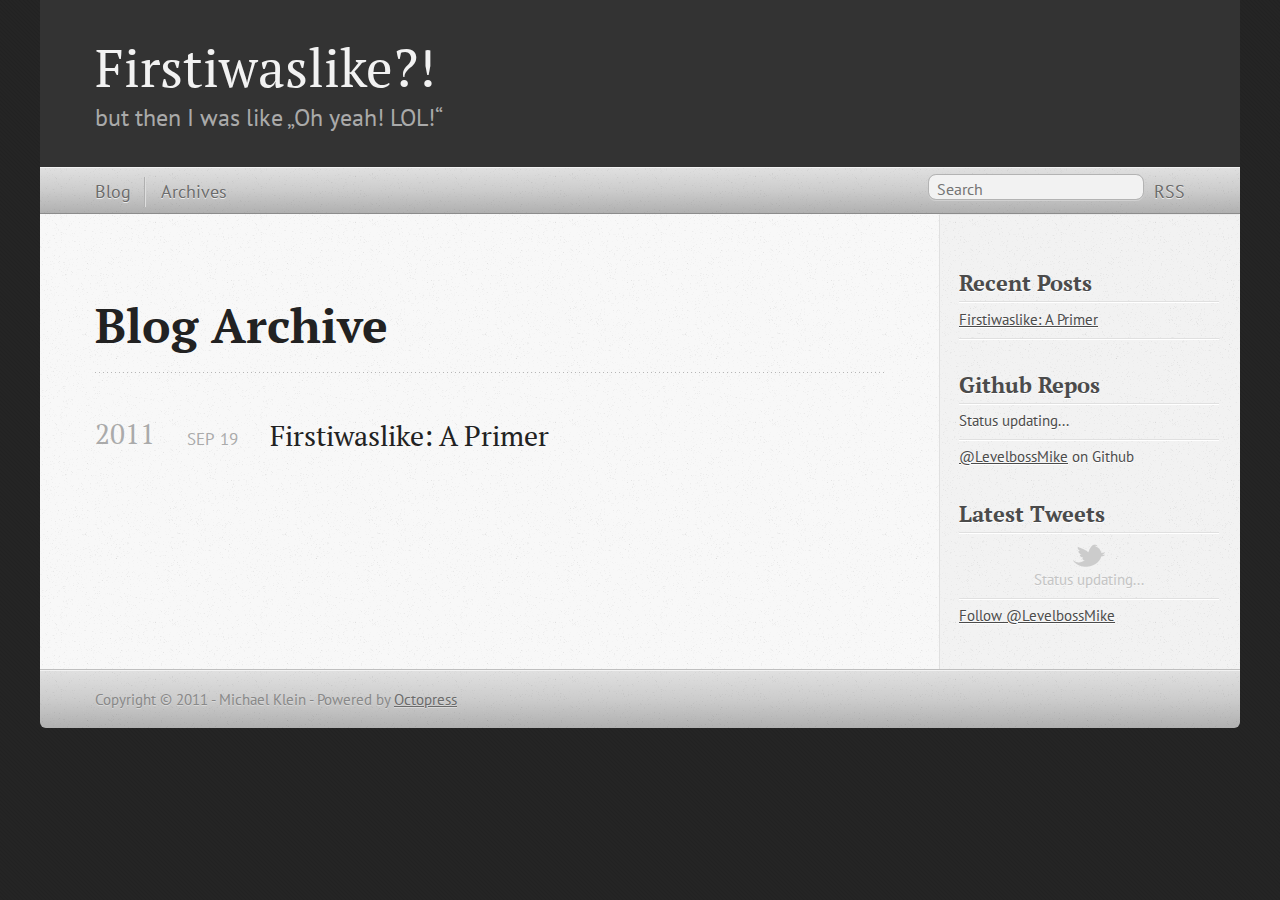
==== blog/archives/index.html @ b6601ca2 "Site updated at 2011-09-19 08:26:08 UTC" ====
<!DOCTYPE html>
<!--[if IEMobile 7 ]><html class="no-js iem7"><![endif]-->
<!--[if lt IE 9]><html class="no-js lte-ie8"><![endif]-->
<!--[if (gt IE 8)|(gt IEMobile 7)|!(IEMobile)|!(IE)]><!--><html class="no-js" lang="en"><!--<![endif]-->
<head>
  <meta charset="utf-8">
  <title>Blog Archive - Firstiwaslike?!</title>
  <meta name="author" content="Michael Klein">
  

  <!-- http://t.co/dKP3o1e -->
  <meta name="HandheldFriendly" content="True">
  <meta name="MobileOptimized" content="320">
  <meta name="viewport" content="width=device-width, initial-scale=1">

  

  <link rel="canonical" href="http://www.firstiwaslike.com/blog/archives/index.html"/>
  <link href="/favicon.png" rel="shortcut icon" />
  <link href="/stylesheets/screen.css" media="screen, projection" rel="stylesheet" type="text/css">
  <script src="/javascripts/modernizr-2.0.js"></script>
  <script src="http://s3.amazonaws.com/ender-js/jeesh.min.js"></script>
  <script src="/javascripts/octopress.js" type="text/javascript"></script>
  <link href="/atom.xml" rel="alternate" title="Firstiwaslike?!" type="application/atom+xml"/>
  <!--Fonts from Google's Web font directory at http://google.com/webfonts -->
<link href='http://fonts.googleapis.com/css?family=PT+Serif:regular,italic,bold,bolditalic' rel='stylesheet' type='text/css'>
<link href='http://fonts.googleapis.com/css?family=PT+Sans:regular,italic,bold,bolditalic' rel='stylesheet' type='text/css'>

</head>

<body  >
  <header><hgroup>
  <h1><a href="/">Firstiwaslike?!</a></h1>
  
    <h2>but then I was like „Oh yeah! LOL!“</h2>
  
</hgroup>

</header>
  <nav role=navigation><ul role=subscription data-subscription="rss">
  <li><a href="/atom.xml" rel="subscribe-rss" title="subscribe via RSS">RSS</a></li>
  
</ul>
<form action="http://google.com/search" method="get">
  <fieldset role="site-search">
    <input type="hidden" name="q" value="site:www.firstiwaslike.com" />
    <input class="search" type="text" name="q" results="0" placeholder="Search"/>
  </fieldset>
</form>
<ul role=main-navigation>
  <li><a href="/">Blog</a></li>
  <li><a href="/blog/archives">Archives</a></li>
</ul>

</nav>
  <div id="main">
    <div id="content">
      <div>
<article>
  
  <header>
    <h1 class="entry-title">Blog Archive</h1>
    
  </header>
  
  <div id="blog-archives">



  
  <h2>2011</h2>

<article>
  
<h1><a href="/blog/2011/09/19/firstiwaslike-a-primer/">Firstiwaslike: A Primer</a></h1>
<time datetime="2011-09-19T08:59:00+02:00" pubdate><span class='month'>Sep</span> <span class='day'>19</span> <span class='year'>2011</span></time>


</article>

</div>

  
</article>

</div>

<aside role=sidebar>
  
    <section>
  <h1>Recent Posts</h1>
  <ul id="recent_posts">
    
      <li class="post">
        <a href="/blog/2011/09/19/firstiwaslike-a-primer/">Firstiwaslike: A Primer</a>
      </li>
    
  </ul>
</section>

<section>
  <h1>Github Repos</h1>
  <ul id="gh_repos">
    <li class="loading">Status updating...</li>
  </ul>
  
  <a href="https://github.com/LevelbossMike">@LevelbossMike</a> on Github
  
  <script type="text/javascript">
    $.domReady(function(){
        if (!window.jXHR){
            var jxhr = document.createElement('script');
            jxhr.type = 'text/javascript';
            jxhr.src = '/javascripts/libs/jXHR.js';
            var s = document.getElementsByTagName('script')[0];
            s.parentNode.insertBefore(jxhr, s);
        }

        github.showRepos({
            user: 'LevelbossMike',
            count: 3,
            skip_forks: false,
            target: '#gh_repos'
        });
    });
  </script>
  <script src="/javascripts/github.js" type="text/javascript"> </script>
</section>


<section>
  <h1>Latest Tweets</h1>
  <ul id="tweets">
    <li class="loading">Status updating...</li>
  </ul>
  <script type="text/javascript">
    $.domReady(function(){
      getTwitterFeed("LevelbossMike", 4, false);
    });
  </script>
  <script src="/javascripts/twitter.js" type="text/javascript"> </script>
  
    <a href="http://twitter.com/LevelbossMike" class="twitter-follow-button" data-width="208px" data-show-count="false">Follow @LevelbossMike</a>
  
</section>




  
</aside>


    </div>
  </div>
  <footer><p>
  Copyright &copy; 2011 - Michael Klein -
  <span class="credit">Powered by <a href="http://octopress.org">Octopress</a></span>
</p>

</footer>
  

  

  
  <script type="text/javascript">
    (function(){
      var twitterWidgets = document.createElement('script');
      twitterWidgets.type = 'text/javascript';
      twitterWidgets.async = true;
      twitterWidgets.src = 'http://platform.twitter.com/widgets.js';
      document.getElementsByTagName('head')[0].appendChild(twitterWidgets);
    })();
  </script>


</body>
</html>
---- stylesheets/screen.css ----
html,body,div,span,applet,object,iframe,h1,h2,h3,h4,h5,h6,p,blockquote,pre,a,abbr,acronym,address,big,cite,code,del,dfn,em,img,ins,kbd,q,s,samp,small,strike,strong,sub,sup,tt,var,b,u,i,center,dl,dt,dd,ol,ul,li,fieldset,form,label,legend,table,caption,tbody,tfoot,thead,tr,th,td,article,aside,canvas,details,embed,figure,figcaption,footer,header,hgroup,menu,nav,output,ruby,section,summary,time,mark,audio,video{margin:0;padding:0;border:0;font-size:100%;font:inherit;vertical-align:baseline}body{line-height:1}ol,ul{list-style:none}table{border-collapse:collapse;border-spacing:0}caption,th,td{text-align:left;font-weight:normal;vertical-align:middle}q,blockquote{quotes:none}q:before,q:after,blockquote:before,blockquote:after{content:"";content:none}a img{border:none}article,aside,details,figcaption,figure,footer,header,hgroup,menu,nav,section,summary{display:block}article,aside,details,figcaption,figure,footer,header,hgroup,menu,nav,section,summary{display:block}a{color:#1863a1}a:visited{color:#751590}a:focus{color:#0181eb}a:hover{color:#0181eb}a:active{color:#01579f}aside[role=sidebar] a{color:#1863a1}aside[role=sidebar] a:focus{color:#0181eb}aside[role=sidebar] a:hover{color:#0181eb}aside[role=sidebar] a:active{color:#01579f}a{-moz-transition:color 0.3s;-webkit-transition:color 0.3s;-o-transition:color 0.3s;transition:color 0.3s}html{background:#252525 url('/images/line-tile.png?1316167771') top left}body > div{background:#f2f2f2 url('/images/noise.png?1316167771') top left;border-bottom:1px solid #bfbfbf}body > div > div{background:#f8f8f8 url('/images/noise.png?1316167771') top left;border-right:1px solid #e0e0e0}.heading,body > header h1,h1,h2,h3,h4,h5,h6{font-family:"PT Serif", "Georgia", "Helvetica Neue", Arial, sans-serif}.sans,body > header h2,body > nav form .search,body > nav a,article header p.meta,article > footer,#content .blog-index footer,html .gist .gist-file .gist-meta,#blog-archives a.category,#blog-archives time,aside[role=sidebar] section,body > footer{font-family:"PT Sans", "Helvetica Neue", Arial, sans-serif}.serif,body,#content .blog-index a[rel=full-article]{font-family:"PT Serif", Georgia, Times, "Times New Roman", serif}.mono,pre,code,tt,p code,li code{font-family:Menlo, Monaco, "Andale Mono", "lucida console", "Courier New", monospace}body > header h1{font-size:2.2em;font-weight:normal;line-height:1.2em;margin-bottom:0.6667em}body{line-height:1.5em;color:#222}h1{font-size:2.2em;line-height:1.2em}@media only screen and (min-width: 992px){body{font-size:1.15em}h1{font-size:2.6em;line-height:1.2em}}h1,h2,h3,h4,h5,h6{text-rendering:optimizelegibility;margin-bottom:1em;font-weight:bold}h2,section h1{font-size:1.5em}h3,section h2,section section h1{font-size:1.3em}h4,section h3,section section h2,section section section h1{font-size:1em}h5,section h4,section section h3{font-size:.9em}h6,section h5,section section h4,section section section h3{font-size:.8em}p,blockquote,ul,ol{margin-bottom:1.5em}ul{list-style-type:disc}ul ul{list-style-type:circle}ul ul ul{list-style-type:square}ol{list-style-type:decimal}ol ol{list-style-type:lower-alpha}ol ol ol{list-style-type:lower-roman}ul,ul ul,ul ol,ol,ol ul,ol ol{margin-left:1.3em}strong{font-weight:bold}em{font-style:italic}sup,sub{font-size:0.8em;position:relative;display:inline-block}sup{top:-0.5em}sub{bottom:-0.5em}q{font-style:italic}q:before{content:"\201C"}q:after{content:"\201D"}em,dfn{font-style:italic}strong,dfn{font-weight:bold}del,s{text-decoration:line-through}abbr,acronym{border-bottom:1px dotted;cursor:help}sub,sup{line-height:0}hr{margin-bottom:0.2em}small{font-size:.8em}big{font-size:1.2em}blockquote{font-style:italic;position:relative;font-size:1.2em;line-height:1.5em;padding-left:1em;border-left:4px solid rgba(170,170,170,0.5)}blockquote cite{font-style:italic}blockquote cite a{color:#aaa !important;word-wrap:break-word}blockquote cite:before{content:'\2014';padding-right:.3em;padding-left:.3em;color:#aaa}@media only screen and (min-width: 992px){blockquote{padding-left:1.5em;border-left-width:4px}}.has-pullquote:before{padding:0;border:none;content:attr(data-pullquote);float:right;width:45%;margin:.5em 0 1em 1.5em;position:relative;top:7px;font-size:1.4em;line-height:1.45em}.force-wrap,article a,aside[role=sidebar] a{white-space:-moz-pre-wrap;white-space:-pre-wrap;white-space:-o-pre-wrap;white-space:pre-wrap;word-wrap:break-word}.group,body > header,body > nav,body > footer,body #content > article,body #content > div > article,body #content > div > section,body nav[role=pagination],aside[role=sidebar],#main,#content,.collapse-sidebar aside[role=sidebar]{*zoom:1}.group:after,body > header:after,body > nav:after,body > footer:after,body #content > article:after,body #content > div > article:after,body #content > div > section:after,body nav[role=pagination]:after,aside[role=sidebar]:after,#main:after,#content:after,.collapse-sidebar aside[role=sidebar]:after{content:"";display:table;clear:both}body{-webkit-text-size-adjust:none;max-width:1200px;position:relative;margin:0 auto}body > header,body > nav,body > footer,body #content > article,body #content > div > article,body #content > div > section,body nav[role=pagination]{padding-left:18px;padding-right:18px}@media only screen and (min-width: 480px){body > header,body > nav,body > footer,body #content > article,body #content > div > article,body #content > div > section,body nav[role=pagination]{padding-left:25px;padding-right:25px}}@media only screen and (min-width: 768px){body > header,body > nav,body > footer,body #content > article,body #content > div > article,body #content > div > section,body nav[role=pagination]{padding-left:35px;padding-right:35px}}@media only screen and (min-width: 992px){body > header,body > nav,body > footer,body #content > article,body #content > div > article,body #content > div > section,body nav[role=pagination]{padding-left:55px;padding-right:55px}}body > header{font-size:1em;padding-top:1.5em;padding-bottom:1.5em}#content > div,#content > article{width:100%}aside[role=sidebar]{float:none;padding:0 18px 1px;background-color:#f7f7f7;border-top:1px solid #e0e0e0}.flex-content,article img,article video,article .flash-video,aside[role=sidebar] img{max-width:100%;height:auto}.basic-alignment.left,article img.left,article video.left,article .left.flash-video,aside[role=sidebar] img.left{float:left;margin-right:1.5em}.basic-alignment.right,article img.right,article video.right,article .right.flash-video,aside[role=sidebar] img.right{float:right;margin-left:1.5em}.basic-alignment.center,article img.center,article video.center,article .center.flash-video,aside[role=sidebar] img.center{display:block;margin:0 auto 1.5em}.basic-alignment.left,article img.left,article video.left,article .left.flash-video,aside[role=sidebar] img.left,.basic-alignment.right,article img.right,article video.right,article .right.flash-video,aside[role=sidebar] img.right{margin-bottom:.8em}.toggle-sidebar,.no-sidebar .toggle-sidebar{display:none}@media only screen and (min-width: 750px){body.sidebar-footer aside[role=sidebar]{float:none;width:auto;clear:left;margin:0;padding:0 35px 1px;background-color:#f7f7f7;border-top:1px solid #eaeaea}body.sidebar-footer aside[role=sidebar] section.odd,body.sidebar-footer aside[role=sidebar] section.even{float:left;width:48%}body.sidebar-footer aside[role=sidebar] section.odd{margin-left:0}body.sidebar-footer aside[role=sidebar] section.even{margin-left:4%}body.sidebar-footer aside[role=sidebar].thirds section{width:30%;margin-left:5%}body.sidebar-footer aside[role=sidebar].thirds section.first{margin-left:0}}body.sidebar-footer #content{margin-right:0px}body.sidebar-footer .toggle-sidebar{display:none}@media only screen and (min-width: 550px){body > header{font-size:1em}}@media only screen and (min-width: 750px){aside[role=sidebar]{float:none;width:auto;clear:left;margin:0;padding:0 35px 1px;background-color:#f7f7f7;border-top:1px solid #eaeaea}aside[role=sidebar] section.odd,aside[role=sidebar] section.even{float:left;width:48%}aside[role=sidebar] section.odd{margin-left:0}aside[role=sidebar] section.even{margin-left:4%}aside[role=sidebar].thirds section{width:30%;margin-left:5%}aside[role=sidebar].thirds section.first{margin-left:0}}@media only screen and (min-width: 768px){body{-webkit-text-size-adjust:auto}body > header{font-size:1.2em}#main{padding:0;margin:0 auto}#content{margin-right:240px;position:relative}.no-sidebar #content{margin-right:0;border-right:0}.collapse-sidebar #content{margin-right:20px}#content > div,#content > article{padding-top:17.5px;padding-bottom:17.5px;float:left}aside[role=sidebar]{width:210px;padding:0 15px 15px;background:none;clear:none;float:left;margin:0 -100% 0 0}aside[role=sidebar] section{width:auto;margin-left:0}aside[role=sidebar] section.odd,aside[role=sidebar] section.even{float:none;width:auto;margin-left:0}.collapse-sidebar aside[role=sidebar]{float:none;width:auto;clear:left;margin:0;padding:0 35px 1px;background-color:#f7f7f7;border-top:1px solid #eaeaea}.collapse-sidebar aside[role=sidebar] section.odd,.collapse-sidebar aside[role=sidebar] section.even{float:left;width:48%}.collapse-sidebar aside[role=sidebar] section.odd{margin-left:0}.collapse-sidebar aside[role=sidebar] section.even{margin-left:4%}.collapse-sidebar aside[role=sidebar].thirds section{width:30%;margin-left:5%}.collapse-sidebar aside[role=sidebar].thirds section.first{margin-left:0}}@media only screen and (min-width: 992px){body > header{font-size:1.3em}#content{margin-right:300px}#content > div,#content > article{padding-top:27.5px;padding-bottom:27.5px}aside[role=sidebar]{width:260px;padding:1.2em 20px 20px}.collapse-sidebar aside[role=sidebar]{padding-left:55px;padding-right:55px}}@media only screen and (min-width: 768px){ul,ol{margin-left:0}}body > header{background:#333}body > header h1{display:inline-block;margin:0}body > header h1 a,body > header h1 a:visited,body > header h1 a:hover{color:#f2f2f2;text-decoration:none}body > header h2{margin:.2em 0 0;font-size:1em;color:#aaa;font-weight:normal}body > nav{position:relative;background-color:#ccc;background:url('/images/noise.png?1316167771'),-webkit-gradient(linear, 50% 0%, 50% 100%, color-stop(0%, #e0e0e0), color-stop(50%, #cccccc), color-stop(100%, #b0b0b0));background:url('/images/noise.png?1316167771'),-webkit-linear-gradient(#e0e0e0,#cccccc,#b0b0b0);background:url('/images/noise.png?1316167771'),-moz-linear-gradient(#e0e0e0,#cccccc,#b0b0b0);background:url('/images/noise.png?1316167771'),-o-linear-gradient(#e0e0e0,#cccccc,#b0b0b0);background:url('/images/noise.png?1316167771'),-ms-linear-gradient(#e0e0e0,#cccccc,#b0b0b0);background:url('/images/noise.png?1316167771'),linear-gradient(#e0e0e0,#cccccc,#b0b0b0);border-top:1px solid #f2f2f2;border-bottom:1px solid #8c8c8c;padding-top:.35em;padding-bottom:.35em}body > nav form{-moz-background-clip:padding;-webkit-background-clip:padding;-o-background-clip:padding-box;-ms-background-clip:padding-box;-khtml-background-clip:padding-box;background-clip:padding-box;margin:0;padding:0}body > nav form .search{padding:.3em .5em 0;font-size:.85em;line-height:1.1em;width:95%;-moz-border-radius:0.5em;-webkit-border-radius:0.5em;-o-border-radius:0.5em;-ms-border-radius:0.5em;-khtml-border-radius:0.5em;border-radius:0.5em;-moz-background-clip:padding;-webkit-background-clip:padding;-o-background-clip:padding-box;-ms-background-clip:padding-box;-khtml-background-clip:padding-box;background-clip:padding-box;-moz-box-shadow:#d1d1d1 0 1px;-webkit-box-shadow:#d1d1d1 0 1px;-o-box-shadow:#d1d1d1 0 1px;box-shadow:#d1d1d1 0 1px;background-color:#f2f2f2;border:1px solid #b3b3b3;color:#888}body > nav form .search:focus{color:#444;border-color:#80b1df;-moz-box-shadow:#80b1df 0 0 4px,#80b1df 0 0 3px inset;-webkit-box-shadow:#80b1df 0 0 4px,#80b1df 0 0 3px inset;-o-box-shadow:#80b1df 0 0 4px,#80b1df 0 0 3px inset;box-shadow:#80b1df 0 0 4px,#80b1df 0 0 3px inset;background-color:#fff;outline:none}body > nav fieldset[role=site-search]{float:right;width:48%}body > nav fieldset[role=mobile-nav]{float:left;width:48%}body > nav fieldset[role=mobile-nav] select{width:100%;font-size:.8em;border:1px solid #888}body > nav ul{display:none}@media only screen and (min-width: 550px){body > nav{font-size:.9em}body > nav ul{margin:0;padding:0;border:0;overflow:hidden;*zoom:1;float:left;display:block;padding-top:.15em}body > nav ul li{list-style-image:none;list-style-type:none;margin-left:0px;white-space:nowrap;display:inline;float:left;padding-left:0;padding-right:0}body > nav ul li:first-child,body > nav ul li.first{padding-left:0}body > nav ul li:last-child{padding-right:0}body > nav ul li.last{padding-right:0}body > nav ul[role=subscription]{margin-left:.8em;float:right}body > nav ul[role=subscription] li:last-child a{padding-right:0}body > nav ul li{margin:0}body > nav a{color:#6b6b6b;text-shadow:#ebebeb 0 1px;float:left;text-decoration:none;font-size:1.1em;padding:.1em 0;line-height:1.5em}body > nav a:visited{color:#6b6b6b}body > nav a:hover{color:#2b2b2b}body > nav li + li{border-left:1px solid #b0b0b0;margin-left:.8em}body > nav li + li a{padding-left:.8em;border-left:1px solid #dedede}body > nav form{float:right;text-align:left;padding-left:.8em;width:175px}body > nav form .search{width:93%;font-size:.95em;line-height:1.2em}body > nav ul[data-subscription$=email] + form{width:97px}body > nav ul[data-subscription$=email] + form .search{width:91%}body > nav fieldset[role=mobile-nav]{display:none}body > nav fieldset[role=site-search]{width:99%}}@media only screen and (min-width: 992px){body > nav form{width:215px}body > nav ul[data-subscription$=email] + form{width:147px}}.no-placeholder body > nav .search{background:#f2f2f2 url('/images/search.png?1316167771') 0.3em 0.25em no-repeat;text-indent:1.3em}@media only screen and (min-width: 550px){.maskImage body > nav ul[data-subscription$=email] + form{width:123px}}@media only screen and (min-width: 992px){.maskImage body > nav ul[data-subscription$=email] + form{width:173px}}.maskImage ul[role=subscription]{position:relative;top:.2em}.maskImage ul[role=subscription] li,.maskImage ul[role=subscription] a{border:0;padding:0}.maskImage a[rel=subscribe-rss]{position:relative;top:0px;text-indent:-999999em;background-color:#dedede;border:0;padding:0}.maskImage a[rel=subscribe-rss],.maskImage a[rel=subscribe-rss]:after{-moz-mask-image:url('/images/rss.png?1316167771');-webkit-mask-image:url('/images/rss.png?1316167771');-o-mask-image:url('/images/rss.png?1316167771');-ms-mask-image:url('/images/rss.png?1316167771');-khtml-mask-image:url('/images/rss.png?1316167771');mask-image:url('/images/rss.png?1316167771');-moz-mask-repeat:no-repeat;-webkit-mask-repeat:no-repeat;-o-mask-repeat:no-repeat;-ms-mask-repeat:no-repeat;-khtml-mask-repeat:no-repeat;mask-repeat:no-repeat;width:22px;height:22px}.maskImage a[rel=subscribe-rss]:after{content:"";position:absolute;top:-1px;left:0;background-color:#ababab}.maskImage a[rel=subscribe-rss]:hover:after{background-color:#9e9e9e}.maskImage a[rel=subscribe-email]{position:relative;top:0px;text-indent:-999999em;background-color:#dedede;border:0;padding:0}.maskImage a[rel=subscribe-email],.maskImage a[rel=subscribe-email]:after{-moz-mask-image:url('/images/email.png?1316167771');-webkit-mask-image:url('/images/email.png?1316167771');-o-mask-image:url('/images/email.png?1316167771');-ms-mask-image:url('/images/email.png?1316167771');-khtml-mask-image:url('/images/email.png?1316167771');mask-image:url('/images/email.png?1316167771');-moz-mask-repeat:no-repeat;-webkit-mask-repeat:no-repeat;-o-mask-repeat:no-repeat;-ms-mask-repeat:no-repeat;-khtml-mask-repeat:no-repeat;mask-repeat:no-repeat;width:28px;height:22px}.maskImage a[rel=subscribe-email]:after{content:"";position:absolute;top:-1px;left:0;background-color:#ababab}.maskImage a[rel=subscribe-email]:hover:after{background-color:#9e9e9e}article{overflow:hidden;padding-top:1em}article header{position:relative;padding-top:2em;padding-bottom:1em;margin-bottom:1em;background:url('[data-uri]') bottom left repeat-x}article header h1{margin:0}article header h1 a{text-decoration:none}article header h1 a:hover{text-decoration:underline}article header p{font-size:.9em;color:#aaa;margin:0}article header p.meta{text-transform:uppercase;position:absolute;top:0}@media only screen and (min-width: 768px){article header{margin-bottom:1.5em;padding-bottom:1em;background:url('[data-uri]') bottom left repeat-x}}article h2{padding-top:0.8em;background:url('[data-uri]') top left repeat-x}.entry-content article h2:first-child,article header + h2{padding-top:0}article h2:first-child,article header + h2{background:none}article .feature{padding-top:.5em;margin-bottom:1em;padding-bottom:1em;background:url('[data-uri]') bottom left repeat-x;font-size:2.0em;font-style:italic;line-height:1.3em}article img,article video,article .flash-video{-moz-border-radius:0.3em;-webkit-border-radius:0.3em;-o-border-radius:0.3em;-ms-border-radius:0.3em;-khtml-border-radius:0.3em;border-radius:0.3em;-moz-box-shadow:rgba(0,0,0,0.15) 0 1px 4px;-webkit-box-shadow:rgba(0,0,0,0.15) 0 1px 4px;-o-box-shadow:rgba(0,0,0,0.15) 0 1px 4px;box-shadow:rgba(0,0,0,0.15) 0 1px 4px;-moz-box-sizing:border-box;-webkit-box-sizing:border-box;-ms-box-sizing:border-box;box-sizing:border-box;border:white 0.5em solid}article video,article .flash-video{margin:0 auto 1.5em}article video{display:block;width:100%}article .flash-video > div{position:relative;display:block;padding-bottom:56.25%;padding-top:1px;height:0;overflow:hidden}article .flash-video > div iframe,article .flash-video > div object,article .flash-video > div embed{position:absolute;top:0;left:0;width:100%;height:100%}article > footer{padding-bottom:2.5em;margin-top:2em}article > footer p.meta{margin-bottom:.8em;font-size:.85em}.blog-index article + article{background:url('[data-uri]') top left repeat-x}#content .blog-index{padding-top:0;padding-bottom:0}#content .blog-index article{padding-top:2em}#content .blog-index article header{background:none;padding-bottom:0}#content .blog-index article h1{font-size:2.2em}#content .blog-index article h1 a{color:inherit}#content .blog-index article h1 a:hover{color:#0181eb}#content .blog-index a[rel=full-article]{background:#ebebeb;display:inline-block;padding:.4em .8em;margin-right:.5em;text-decoration:none;color:#666;-moz-transition:background-color 0.5s;-webkit-transition:background-color 0.5s;-o-transition:background-color 0.5s;transition:background-color 0.5s}#content .blog-index a[rel=full-article]:hover{background:#0181eb;text-shadow:none;color:#f8f8f8}#content .blog-index footer{margin-top:1em}.separator,article > footer .byline + time:before,article > footer time + time:before,article > footer .comments:before,article > footer .byline ~ .categories:before{content:"\2022 ";padding:0 .4em 0 .2em;display:inline-block}#content nav[role=pagination]{text-align:center;font-size:.95em}#content nav[role=pagination] div{position:relative;background:url('[data-uri]') top left repeat-x;padding-top:1.5em;padding-bottom:1.5em}#content nav[role=pagination] a{text-decoration:none;color:#aaa}#content nav[role=pagination] a.prev{position:absolute;left:0}#content nav[role=pagination] a.next{position:absolute;right:0}#content nav[role=pagination] a:hover{color:#0181eb}#content nav[role=pagination] a[href*=archive]:before,#content nav[role=pagination] a[href*=archive]:after{content:'\2014';padding:0 .3em}p.meta + .sharing{padding-top:1em;padding-left:0;background:url('[data-uri]') top left repeat-x}.highlight,html .gist .gist-file .gist-syntax .gist-highlight{border:1px solid #073642 !important}.highlight .line-numbers,html .gist .gist-file .gist-syntax .gist-highlight .line-numbers{text-align:right;font-size:13px;line-height:1.45em;background:#073642 url('/images/noise.png?1316167771') top left !important;border-right:1px solid #00232c !important;-moz-box-shadow:#083e4b -1px 0 inset;-webkit-box-shadow:#083e4b -1px 0 inset;-o-box-shadow:#083e4b -1px 0 inset;box-shadow:#083e4b -1px 0 inset;text-shadow:#021014 0 -1px;padding:.8em !important;-moz-border-radius:0;-webkit-border-radius:0;-o-border-radius:0;-ms-border-radius:0;-khtml-border-radius:0;border-radius:0}.highlight .line-numbers span,html .gist .gist-file .gist-syntax .gist-highlight .line-numbers span{color:#586e75 !important}html .gist .gist-file{margin-bottom:1.8em;position:relative;border:none;padding-top:26px !important}html .gist .gist-file .gist-syntax{border-bottom:1px solid #002b36 !important}html .gist .gist-file .gist-syntax .gist-highlight{background:#002b36 !important}html .gist .gist-file .gist-meta{padding:.6em 0.8em;border:1px solid #083e4b !important;color:#586e75;font-size:.7em !important;background:#073642 url('/images/noise.png?1316167771') top left;line-height:1.5em}html .gist .gist-file .gist-meta a{color:#75878b !important;text-decoration:none}html .gist .gist-file .gist-meta a:hover{text-decoration:underline}html .gist .gist-file .gist-meta a:hover{color:#93a1a1 !important}html .gist .gist-file .gist-meta a[href*='#file']{position:absolute;top:0;left:0;right:-10px;color:#474747 !important}html .gist .gist-file .gist-meta a[href*='#file']:hover{color:#1863a1 !important}html .gist .gist-file .gist-meta a[href*=raw]{top:.4em}pre{background:#002b36 url('/images/noise.png?1316167771') top left;-moz-border-radius:0.4em;-webkit-border-radius:0.4em;-o-border-radius:0.4em;-ms-border-radius:0.4em;-khtml-border-radius:0.4em;border-radius:0.4em;border:1px solid #073642;line-height:1.45em;font-size:13px;margin-bottom:2.1em;padding:.8em 1em;color:#93a1a1;overflow:auto}h3.filename + pre{-moz-border-radius-topleft:0px;-webkit-border-top-left-radius:0px;-o-border-top-left-radius:0px;-ms-border-top-left-radius:0px;-khtml-border-top-left-radius:0px;border-top-left-radius:0px;-moz-border-radius-topright:0px;-webkit-border-top-right-radius:0px;-o-border-top-right-radius:0px;-ms-border-top-right-radius:0px;-khtml-border-top-right-radius:0px;border-top-right-radius:0px}p code,li code{display:inline-block;white-space:no-wrap;background:#fff;font-size:.8em;line-height:1.5em;color:#555;border:1px solid #ddd;-moz-border-radius:0.4em;-webkit-border-radius:0.4em;-o-border-radius:0.4em;-ms-border-radius:0.4em;-khtml-border-radius:0.4em;border-radius:0.4em;padding:0 .3em;margin:-1px 0}.pre-code,html .gist .gist-file .gist-syntax .gist-highlight pre,.highlight code{font-family:Menlo,Monaco,"Andale Mono","lucida console","Courier New",monospace !important;overflow:scroll;overflow-y:hidden;display:block;padding:.8em !important;overflow-x:auto;line-height:1.45em;background:#002b36 url('/images/noise.png?1316167771') top left !important;color:#93a1a1 !important}.pre-code *::-moz-selection,html .gist .gist-file .gist-syntax .gist-highlight pre *::-moz-selection,.highlight code *::-moz-selection{background:#386774;color:inherit;text-shadow:#002b36 0 1px}.pre-code *::-webkit-selection,html .gist .gist-file .gist-syntax .gist-highlight pre *::-webkit-selection,.highlight code *::-webkit-selection{background:#386774;color:inherit;text-shadow:#002b36 0 1px}.pre-code *::selection,html .gist .gist-file .gist-syntax .gist-highlight pre *::selection,.highlight code *::selection{background:#386774;color:inherit;text-shadow:#002b36 0 1px}.pre-code span,html .gist .gist-file .gist-syntax .gist-highlight pre span,.highlight code span{color:#93a1a1 !important}.pre-code span,html .gist .gist-file .gist-syntax .gist-highlight pre span,.highlight code span{font-style:normal !important;font-weight:normal !important}.pre-code .c,html .gist .gist-file .gist-syntax .gist-highlight pre .c,.highlight code .c{color:#586e75 !important;font-style:italic !important}.pre-code .cm,html .gist .gist-file .gist-syntax .gist-highlight pre .cm,.highlight code .cm{color:#586e75 !important;font-style:italic !important}.pre-code .cp,html .gist .gist-file .gist-syntax .gist-highlight pre .cp,.highlight code .cp{color:#586e75 !important;font-style:italic !important}.pre-code .c1,html .gist .gist-file .gist-syntax .gist-highlight pre .c1,.highlight code .c1{color:#586e75 !important;font-style:italic !important}.pre-code .cs,html .gist .gist-file .gist-syntax .gist-highlight pre .cs,.highlight code .cs{color:#586e75 !important;font-weight:bold !important;font-style:italic !important}.pre-code .err,html .gist .gist-file .gist-syntax .gist-highlight pre .err,.highlight code .err{color:#dc322f !important;background:none !important}.pre-code .k,html .gist .gist-file .gist-syntax .gist-highlight pre .k,.highlight code .k{color:#cb4b16 !important}.pre-code .o,html .gist .gist-file .gist-syntax .gist-highlight pre .o,.highlight code .o{color:#93a1a1 !important;font-weight:bold !important}.pre-code .p,html .gist .gist-file .gist-syntax .gist-highlight pre .p,.highlight code .p{color:#93a1a1 !important}.pre-code .ow,html .gist .gist-file .gist-syntax .gist-highlight pre .ow,.highlight code .ow{color:#2aa198 !important;font-weight:bold !important}.pre-code .gd,html .gist .gist-file .gist-syntax .gist-highlight pre .gd,.highlight code .gd{color:#93a1a1 !important;background-color:#372c34 !important;display:inline-block}.pre-code .gd .x,html .gist .gist-file .gist-syntax .gist-highlight pre .gd .x,.highlight code .gd .x{color:#93a1a1 !important;background-color:#4d2d33 !important;display:inline-block}.pre-code .ge,html .gist .gist-file .gist-syntax .gist-highlight pre .ge,.highlight code .ge{color:#93a1a1 !important;font-style:italic !important}.pre-code .gh,html .gist .gist-file .gist-syntax .gist-highlight pre .gh,.highlight code .gh{color:#586e75 !important}.pre-code .gi,html .gist .gist-file .gist-syntax .gist-highlight pre .gi,.highlight code .gi{color:#93a1a1 !important;background-color:#1a412b !important;display:inline-block}.pre-code .gi .x,html .gist .gist-file .gist-syntax .gist-highlight pre .gi .x,.highlight code .gi .x{color:#93a1a1 !important;background-color:#355720 !important;display:inline-block}.pre-code .gs,html .gist .gist-file .gist-syntax .gist-highlight pre .gs,.highlight code .gs{color:#93a1a1 !important;font-weight:bold !important}.pre-code .gu,html .gist .gist-file .gist-syntax .gist-highlight pre .gu,.highlight code .gu{color:#6c71c4 !important}.pre-code .kc,html .gist .gist-file .gist-syntax .gist-highlight pre .kc,.highlight code .kc{color:#859900 !important;font-weight:bold !important}.pre-code .kd,html .gist .gist-file .gist-syntax .gist-highlight pre .kd,.highlight code .kd{color:#268bd2 !important}.pre-code .kp,html .gist .gist-file .gist-syntax .gist-highlight pre .kp,.highlight code .kp{color:#cb4b16 !important;font-weight:bold !important}.pre-code .kr,html .gist .gist-file .gist-syntax .gist-highlight pre .kr,.highlight code .kr{color:#d33682 !important;font-weight:bold !important}.pre-code .kt,html .gist .gist-file .gist-syntax .gist-highlight pre .kt,.highlight code .kt{color:#2aa198 !important}.pre-code .n,html .gist .gist-file .gist-syntax .gist-highlight pre .n,.highlight code .n{color:#268bd2 !important}.pre-code .na,html .gist .gist-file .gist-syntax .gist-highlight pre .na,.highlight code .na{color:#268bd2 !important}.pre-code .nb,html .gist .gist-file .gist-syntax .gist-highlight pre .nb,.highlight code .nb{color:#859900 !important}.pre-code .nc,html .gist .gist-file .gist-syntax .gist-highlight pre .nc,.highlight code .nc{color:#d33682 !important}.pre-code .no,html .gist .gist-file .gist-syntax .gist-highlight pre .no,.highlight code .no{color:#b58900 !important}.pre-code .nl,html .gist .gist-file .gist-syntax .gist-highlight pre .nl,.highlight code .nl{color:#859900 !important}.pre-code .ne,html .gist .gist-file .gist-syntax .gist-highlight pre .ne,.highlight code .ne{color:#268bd2 !important;font-weight:bold !important}.pre-code .nf,html .gist .gist-file .gist-syntax .gist-highlight pre .nf,.highlight code .nf{color:#268bd2 !important;font-weight:bold !important}.pre-code .nn,html .gist .gist-file .gist-syntax .gist-highlight pre .nn,.highlight code .nn{color:#b58900 !important}.pre-code .nt,html .gist .gist-file .gist-syntax .gist-highlight pre .nt,.highlight code .nt{color:#268bd2 !important;font-weight:bold !important}.pre-code .nx,html .gist .gist-file .gist-syntax .gist-highlight pre .nx,.highlight code .nx{color:#b58900 !important}.pre-code .vg,html .gist .gist-file .gist-syntax .gist-highlight pre .vg,.highlight code .vg{color:#268bd2 !important}.pre-code .vi,html .gist .gist-file .gist-syntax .gist-highlight pre .vi,.highlight code .vi{color:#268bd2 !important}.pre-code .nv,html .gist .gist-file .gist-syntax .gist-highlight pre .nv,.highlight code .nv{color:#268bd2 !important}.pre-code .mf,html .gist .gist-file .gist-syntax .gist-highlight pre .mf,.highlight code .mf{color:#2aa198 !important}.pre-code .m,html .gist .gist-file .gist-syntax .gist-highlight pre .m,.highlight code .m{color:#2aa198 !important}.pre-code .mh,html .gist .gist-file .gist-syntax .gist-highlight pre .mh,.highlight code .mh{color:#2aa198 !important}.pre-code .mi,html .gist .gist-file .gist-syntax .gist-highlight pre .mi,.highlight code .mi{color:#2aa198 !important}.pre-code .s,html .gist .gist-file .gist-syntax .gist-highlight pre .s,.highlight code .s{color:#2aa198 !important}.pre-code .sd,html .gist .gist-file .gist-syntax .gist-highlight pre .sd,.highlight code .sd{color:#2aa198 !important}.pre-code .s2,html .gist .gist-file .gist-syntax .gist-highlight pre .s2,.highlight code .s2{color:#2aa198 !important}.pre-code .se,html .gist .gist-file .gist-syntax .gist-highlight pre .se,.highlight code .se{color:#dc322f !important}.pre-code .si,html .gist .gist-file .gist-syntax .gist-highlight pre .si,.highlight code .si{color:#268bd2 !important}.pre-code .sr,html .gist .gist-file .gist-syntax .gist-highlight pre .sr,.highlight code .sr{color:#2aa198 !important}.pre-code .s1,html .gist .gist-file .gist-syntax .gist-highlight pre .s1,.highlight code .s1{color:#2aa198 !important}.pre-code div .gd,html .gist .gist-file .gist-syntax .gist-highlight pre div .gd,.highlight code div .gd,.pre-code div .gd .x,html .gist .gist-file .gist-syntax .gist-highlight pre div .gd .x,.highlight code div .gd .x,.pre-code div .gi,html .gist .gist-file .gist-syntax .gist-highlight pre div .gi,.highlight code div .gi,.pre-code div .gi .x,html .gist .gist-file .gist-syntax .gist-highlight pre div .gi .x,.highlight code div .gi .x{display:inline-block;width:100%}.highlight,.gist-highlight{margin-bottom:1.8em;background:#002b36;overflow-y:hidden;overflow-x:auto}.highlight pre,.gist-highlight pre{background:none;-moz-border-radius:none;-webkit-border-radius:none;-o-border-radius:none;-ms-border-radius:none;-khtml-border-radius:none;border-radius:none;border:none;padding:0;margin-bottom:0}pre::-webkit-scrollbar,.highlight::-webkit-scrollbar,.gist-highlight::-webkit-scrollbar{height:.5em;background:rgba(255,255,255,0.15)}pre::-webkit-scrollbar-thumb:horizontal,.highlight::-webkit-scrollbar-thumb:horizontal,.gist-highlight::-webkit-scrollbar-thumb:horizontal{background:rgba(255,255,255,0.2);-webkit-border-radius:4px;border-radius:4px}.highlight code{background:#000}figure[role=code]{background:none;padding:0;border:0;margin-bottom:1.5em}figure[role=code] pre{margin-bottom:0}figure[role=code] figcaption{position:relative}figure[role=code] .highlight{margin-bottom:0}.code-title,html .gist .gist-file .gist-meta a[href*='#file'],h3.filename,figure[role=code] figcaption{text-align:center;font-size:13px;line-height:2em;text-shadow:#cbcccc 0 1px 0;color:#474747;font-weight:normal;margin-bottom:0;-moz-border-radius-topleft:5px;-webkit-border-top-left-radius:5px;-o-border-top-left-radius:5px;-ms-border-top-left-radius:5px;-khtml-border-top-left-radius:5px;border-top-left-radius:5px;-moz-border-radius-topright:5px;-webkit-border-top-right-radius:5px;-o-border-top-right-radius:5px;-ms-border-top-right-radius:5px;-khtml-border-top-right-radius:5px;border-top-right-radius:5px;font-family:"Helvetica Neue", Arial, "Lucida Grande", "Lucida Sans Unicode", Lucida, sans-serif;background:#aaa url('/images/code_bg.png?1316167771') top repeat-x;border:1px solid #565656;border-top-color:#cbcbcb;border-left-color:#a5a5a5;border-right-color:#a5a5a5;border-bottom:0}.download-source,html .gist .gist-file .gist-meta a[href*=raw],figure[role=code] figcaption a{position:absolute;right:.8em;text-decoration:none;color:#666 !important;z-index:1;font-size:13px;text-shadow:#cbcccc 0 1px 0;padding-left:3em}.download-source:hover,html .gist .gist-file .gist-meta a[href*=raw]:hover,figure[role=code] figcaption a:hover{text-decoration:underline}#archive #content > div,#archive #content > div > article{padding-top:0}#blog-archives{color:#aaa}#blog-archives article{padding:1em 0 1em;position:relative;background:url('[data-uri]') bottom left repeat-x}#blog-archives article:last-child{background:none}#blog-archives article footer{padding:0;margin:0}#blog-archives h1{color:#222;margin-bottom:.3em}#blog-archives h2{display:none}#blog-archives h1{font-size:1.5em}#blog-archives h1 a{text-decoration:none;color:inherit;font-weight:normal;display:inline-block}#blog-archives h1 a:hover{text-decoration:underline}#blog-archives h1 a:hover{color:#0181eb}#blog-archives a.category,#blog-archives time{color:#aaa}#blog-archives .entry-content{display:none}#blog-archives time{font-size:.9em;line-height:1.2em}#blog-archives time .month,#blog-archives time .day{display:inline-block}#blog-archives time .month{text-transform:uppercase}#blog-archives p{margin-bottom:1em}#blog-archives a,#blog-archives .entry-content a{color:inherit}#blog-archives a:hover,#blog-archives .entry-content a:hover{color:#0181eb}#blog-archives a:hover{color:#0181eb}@media only screen and (min-width: 550px){#blog-archives article{margin-left:5em}#blog-archives h2{margin-bottom:.3em;font-weight:normal;display:inline-block;position:relative;top:-1px;float:left}#blog-archives h2:first-child{padding-top:.75em}#blog-archives time{position:absolute;text-align:right;left:0em;top:1.8em}#blog-archives .year{display:none}#blog-archives article{padding-left:4.5em;padding-bottom:.7em}#blog-archives a.category{line-height:1.1em}}#content > .category article{margin-left:0;padding-left:6.8em}#content > .category .year{display:inline}.side-shadow-border,aside[role=sidebar] section h1,aside[role=sidebar] li{-moz-box-shadow:#fff 0 1px;-webkit-box-shadow:#fff 0 1px;-o-box-shadow:#fff 0 1px;box-shadow:#fff 0 1px}aside[role=sidebar]{color:#4b4b4b;text-shadow:#fff 0 1px}aside[role=sidebar] section{font-size:.8em;line-height:1.4em;margin-bottom:1.5em}aside[role=sidebar] section h1{margin:1.5em 0 0;padding-bottom:.2em;border-bottom:1px solid #e0e0e0}aside[role=sidebar] section h1 + p{padding-top:.4em}aside[role=sidebar] img{-moz-border-radius:0.3em;-webkit-border-radius:0.3em;-o-border-radius:0.3em;-ms-border-radius:0.3em;-khtml-border-radius:0.3em;border-radius:0.3em;-moz-box-shadow:rgba(0,0,0,0.15) 0 1px 4px;-webkit-box-shadow:rgba(0,0,0,0.15) 0 1px 4px;-o-box-shadow:rgba(0,0,0,0.15) 0 1px 4px;box-shadow:rgba(0,0,0,0.15) 0 1px 4px;-moz-box-sizing:border-box;-webkit-box-sizing:border-box;-ms-box-sizing:border-box;box-sizing:border-box;border:#fff 0.3em solid}aside[role=sidebar] ul{margin-bottom:0.5em;margin-left:0}aside[role=sidebar] li{list-style:none;padding:.5em 0;margin:0;border-bottom:1px solid #e0e0e0}aside[role=sidebar] li p:last-child{margin-bottom:0}aside[role=sidebar] a{color:inherit;-moz-transition:color 0.5s;-webkit-transition:color 0.5s;-o-transition:color 0.5s;transition:color 0.5s}aside[role=sidebar]:hover a{color:#1863a1}aside[role=sidebar]:hover a:hover{color:#0181eb}.aside-alt-link,#tweets a[href*='twitter.com/search'],#pinboard_linkroll .pin-tag{color:#7e7e7e}.aside-alt-link:hover,#tweets a[href*='twitter.com/search']:hover,#pinboard_linkroll .pin-tag:hover{color:#0181eb}@media only screen and (min-width: 768px){.toggle-sidebar{outline:none;position:absolute;right:-10px;top:0;bottom:0;display:inline-block;text-decoration:none;color:#cecece;width:9px;cursor:pointer}.toggle-sidebar:hover{background:#e9e9e9;background:-webkit-gradient(linear, 0% 50%, 100% 50%, color-stop(0%, rgba(224,224,224,0.5)), color-stop(100%, rgba(224,224,224,0)));background:-webkit-linear-gradient(left, rgba(224,224,224,0.5),rgba(224,224,224,0));background:-moz-linear-gradient(left, rgba(224,224,224,0.5),rgba(224,224,224,0));background:-o-linear-gradient(left, rgba(224,224,224,0.5),rgba(224,224,224,0));background:-ms-linear-gradient(left, rgba(224,224,224,0.5),rgba(224,224,224,0));background:linear-gradient(left, rgba(224,224,224,0.5),rgba(224,224,224,0))}.toggle-sidebar:after{position:absolute;right:-11px;top:0;width:20px;font-size:1.2em;line-height:1.1em;padding-bottom:.15em;-moz-border-radius-bottomright:0.3em;-webkit-border-bottom-right-radius:0.3em;-o-border-bottom-right-radius:0.3em;-ms-border-bottom-right-radius:0.3em;-khtml-border-bottom-right-radius:0.3em;border-bottom-right-radius:0.3em;text-align:center;background:#f8f8f8 url('/images/noise.png?1316167771') top left;border-bottom:1px solid #e0e0e0;border-right:1px solid #e0e0e0;content:"\00BB";text-indent:-1px}.collapse-sidebar .toggle-sidebar{text-indent:0px;right:-20px;width:19px}.collapse-sidebar .toggle-sidebar:hover{background:#e9e9e9}.collapse-sidebar .toggle-sidebar:after{border-left:1px solid #e0e0e0;text-shadow:#fff 0 1px;content:"\00AB";left:0px;right:0;text-align:center;text-indent:0;border:0;border-right-width:0;background:none}}#tweets .loading{background:url('[data-uri]') no-repeat center 0.5em;color:#c4c4c4;text-shadow:#f8f8f8 0 1px;text-align:center;padding:2.5em 0 .5em}#tweets .loading.error{background:url('[data-uri]') no-repeat center 0.5em}#tweets p{position:relative;padding-right:1em}#tweets a[href*=status]{color:#a4a4a4;float:right;padding:0 0 .1em 1em;position:relative;right:-1.3em;text-shadow:#fff 0 1px;font-size:.7em;text-decoration:none}#tweets a[href*=status] span{font-size:1.5em}#tweets a[href*=status]:hover{color:#0181eb;text-decoration:none}#tweets a[href*='twitter.com/search']{text-decoration:none}#tweets a[href*='twitter.com/search']:hover{text-decoration:underline}#pinboard_linkroll .pin-title,#pinboard_linkroll .pin-description{display:block;margin-bottom:.5em}#pinboard_linkroll .pin-tag{text-decoration:none}#pinboard_linkroll .pin-tag:hover{text-decoration:underline}#pinboard_linkroll .pin-tag:after{content:','}#pinboard_linkroll .pin-tag:last-child:after{content:''}.delicious-posts a.delicious-link{margin-bottom:.5em;display:block}.delicious-posts p{font-size:1em}body > footer{font-size:.8em;color:#888;text-shadow:#d9d9d9 0 1px;background-color:#ccc;background:url('/images/noise.png?1316167771'),-webkit-gradient(linear, 50% 0%, 50% 100%, color-stop(0%, #e0e0e0), color-stop(50%, #cccccc), color-stop(100%, #b0b0b0));background:url('/images/noise.png?1316167771'),-webkit-linear-gradient(#e0e0e0,#cccccc,#b0b0b0);background:url('/images/noise.png?1316167771'),-moz-linear-gradient(#e0e0e0,#cccccc,#b0b0b0);background:url('/images/noise.png?1316167771'),-o-linear-gradient(#e0e0e0,#cccccc,#b0b0b0);background:url('/images/noise.png?1316167771'),-ms-linear-gradient(#e0e0e0,#cccccc,#b0b0b0);background:url('/images/noise.png?1316167771'),linear-gradient(#e0e0e0,#cccccc,#b0b0b0);border-top:1px solid #f2f2f2;position:relative;padding-top:1em;padding-bottom:1em;margin-bottom:3em;-moz-border-radius-bottomleft:0.4em;-webkit-border-bottom-left-radius:0.4em;-o-border-bottom-left-radius:0.4em;-ms-border-bottom-left-radius:0.4em;-khtml-border-bottom-left-radius:0.4em;border-bottom-left-radius:0.4em;-moz-border-radius-bottomright:0.4em;-webkit-border-bottom-right-radius:0.4em;-o-border-bottom-right-radius:0.4em;-ms-border-bottom-right-radius:0.4em;-khtml-border-bottom-right-radius:0.4em;border-bottom-right-radius:0.4em;z-index:1}body > footer a{color:#6b6b6b}body > footer a:visited{color:#6b6b6b}body > footer a:hover{color:#484848}body > footer p:last-child{margin-bottom:0}
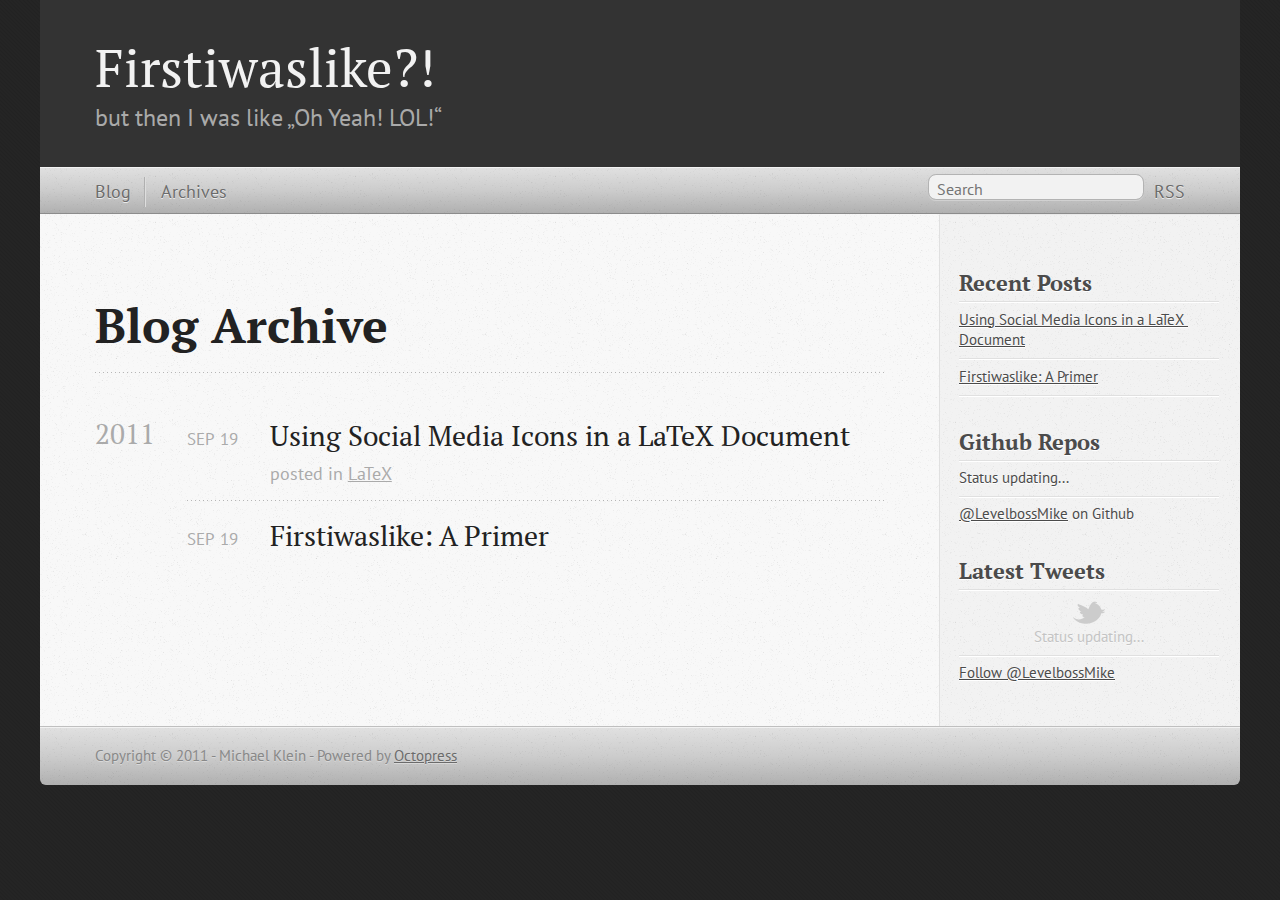
==== commit b9709194: "Site updated at 2011-09-19 10:18:28 UTC" ====
--- a/blog/archives/index.html
+++ b/blog/archives/index.html
@@ -33,7 +33,7 @@
   <header><hgroup>
   <h1><a href="/">Firstiwaslike?!</a></h1>
   
-    <h2>but then I was like „Oh yeah! LOL!“</h2>
+    <h2>but then I was like „Oh Yeah! LOL!“</h2>
   
 </hgroup>
 
@@ -73,6 +73,20 @@
 
 <article>
   
+<h1><a href="/blog/2011/09/19/using-social-media-icons-in-a-latex-document/">Using Social Media Icons in a LaTeX Document</a></h1>
+<time datetime="2011-09-19T10:59:00+02:00" pubdate><span class='month'>Sep</span> <span class='day'>19</span> <span class='year'>2011</span></time>
+
+<footer>
+  <span class="categories">posted in <a class='category' href='/blog/categories/latex/'>LaTeX</a></span>
+</footer>
+
+
+</article>
+
+
+
+<article>
+  
 <h1><a href="/blog/2011/09/19/firstiwaslike-a-primer/">Firstiwaslike: A Primer</a></h1>
 <time datetime="2011-09-19T08:59:00+02:00" pubdate><span class='month'>Sep</span> <span class='day'>19</span> <span class='year'>2011</span></time>
 
@@ -91,6 +105,10 @@
     <section>
   <h1>Recent Posts</h1>
   <ul id="recent_posts">
+    
+      <li class="post">
+        <a href="/blog/2011/09/19/using-social-media-icons-in-a-latex-document/">Using Social Media Icons in a LaTeX Document</a>
+      </li>
     
       <li class="post">
         <a href="/blog/2011/09/19/firstiwaslike-a-primer/">Firstiwaslike: A Primer</a>
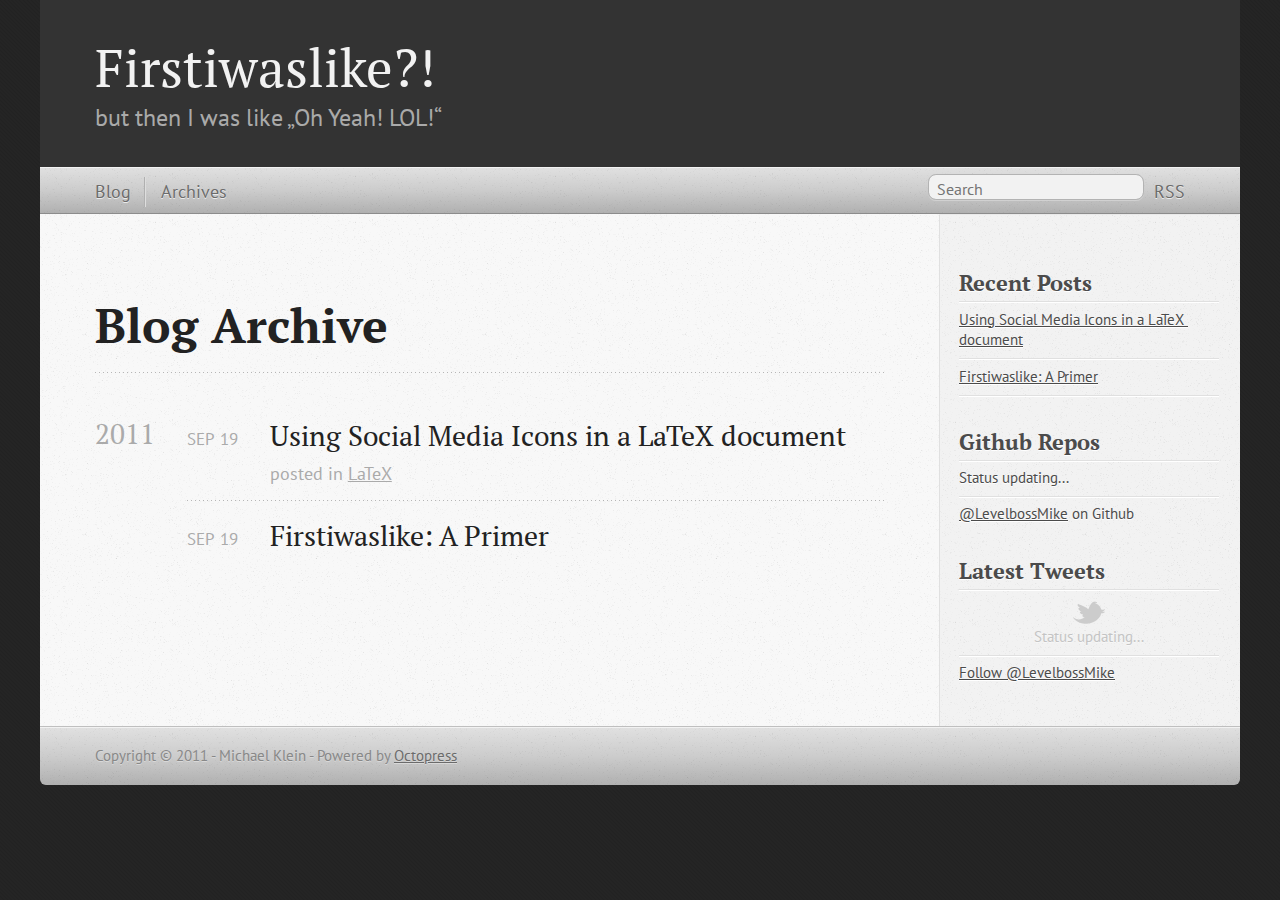
==== commit 597c9c8e: "Site updated at 2011-09-19 11:00:46 UTC" ====
--- a/blog/archives/index.html
+++ b/blog/archives/index.html
@@ -73,7 +73,7 @@
 
 <article>
   
-<h1><a href="/blog/2011/09/19/using-social-media-icons-in-a-latex-document/">Using Social Media Icons in a LaTeX Document</a></h1>
+<h1><a href="/blog/2011/09/19/using-social-media-icons-in-a-latex-document/">Using Social Media Icons in a LaTeX document</a></h1>
 <time datetime="2011-09-19T10:59:00+02:00" pubdate><span class='month'>Sep</span> <span class='day'>19</span> <span class='year'>2011</span></time>
 
 <footer>
@@ -107,7 +107,7 @@
   <ul id="recent_posts">
     
       <li class="post">
-        <a href="/blog/2011/09/19/using-social-media-icons-in-a-latex-document/">Using Social Media Icons in a LaTeX Document</a>
+        <a href="/blog/2011/09/19/using-social-media-icons-in-a-latex-document/">Using Social Media Icons in a LaTeX document</a>
       </li>
     
       <li class="post">
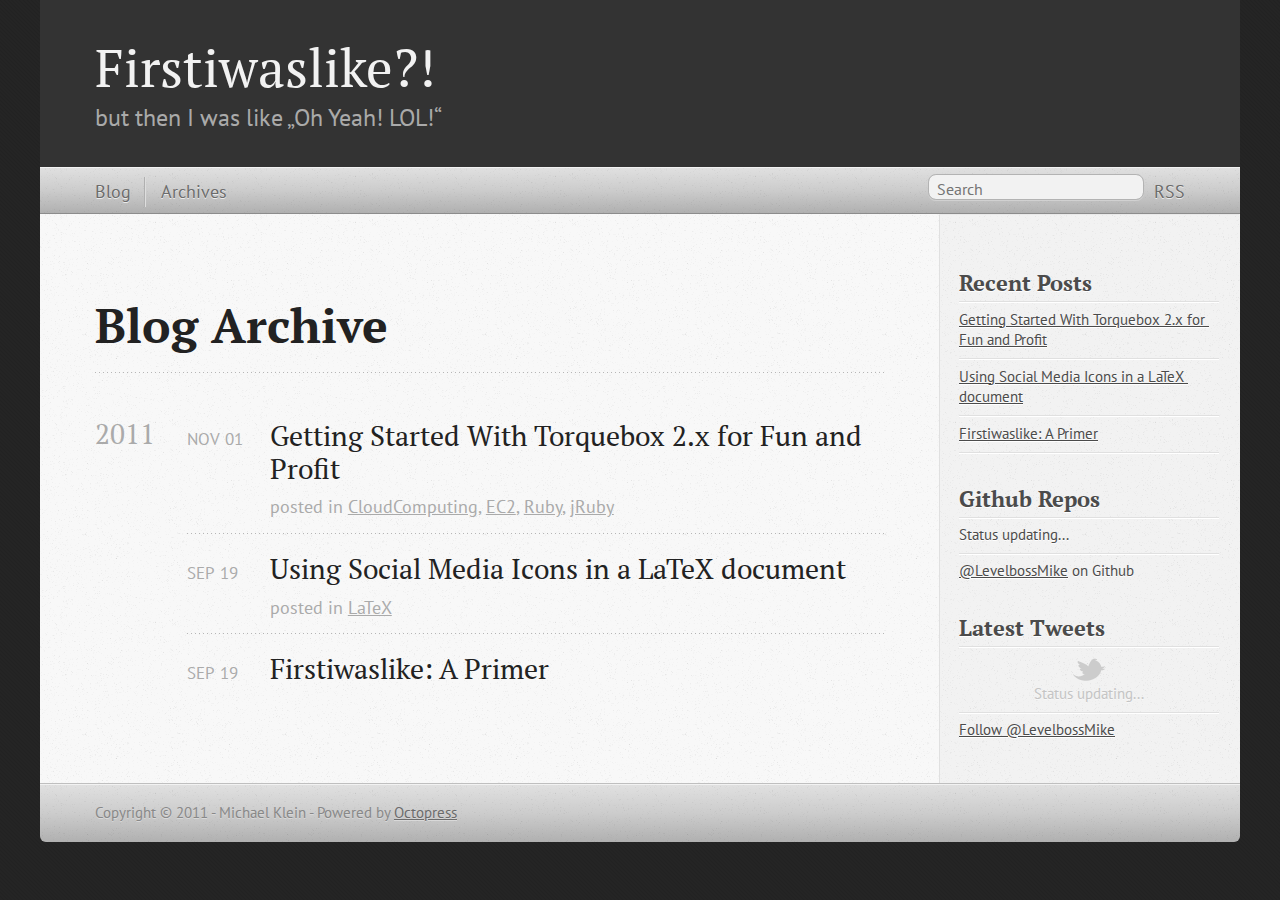
==== commit c1f70b51: "Site updated at 2011-11-01 17:14:51 UTC" ====
--- a/blog/archives/index.html
+++ b/blog/archives/index.html
@@ -73,6 +73,20 @@
 
 <article>
   
+<h1><a href="/blog/2011/11/01/getting-started-with-torquebox-2-dot-x-for-fun-and-profit/">Getting Started With Torquebox 2.x for Fun and Profit</a></h1>
+<time datetime="2011-11-01T16:30:00+01:00" pubdate><span class='month'>Nov</span> <span class='day'>01</span> <span class='year'>2011</span></time>
+
+<footer>
+  <span class="categories">posted in <a class='category' href='/blog/categories/cloudcomputing/'>CloudComputing</a>, <a class='category' href='/blog/categories/ec2/'>EC2</a>, <a class='category' href='/blog/categories/ruby/'>Ruby</a>, <a class='category' href='/blog/categories/jruby/'>jRuby</a></span>
+</footer>
+
+
+</article>
+
+
+
+<article>
+  
 <h1><a href="/blog/2011/09/19/using-social-media-icons-in-a-latex-document/">Using Social Media Icons in a LaTeX document</a></h1>
 <time datetime="2011-09-19T10:59:00+02:00" pubdate><span class='month'>Sep</span> <span class='day'>19</span> <span class='year'>2011</span></time>
 
@@ -105,6 +119,10 @@
     <section>
   <h1>Recent Posts</h1>
   <ul id="recent_posts">
+    
+      <li class="post">
+        <a href="/blog/2011/11/01/getting-started-with-torquebox-2-dot-x-for-fun-and-profit/">Getting Started With Torquebox 2.x for Fun and Profit</a>
+      </li>
     
       <li class="post">
         <a href="/blog/2011/09/19/using-social-media-icons-in-a-latex-document/">Using Social Media Icons in a LaTeX document</a>
@@ -179,6 +197,18 @@
 
 </footer>
   
+  <script type="text/javascript">
+    var _gaq = _gaq || [];
+    _gaq.push(['_setAccount', 'UA-10612151-3']);
+    _gaq.push(['_trackPageview']);
+
+    (function() {
+      var ga = document.createElement('script'); ga.type = 'text/javascript'; ga.async = true;
+      ga.src = ('https:' == document.location.protocol ? 'https://ssl' : 'http://www') + '.google-analytics.com/ga.js';
+      var s = document.getElementsByTagName('script')[0]; s.parentNode.insertBefore(ga, s);
+    })();
+  </script>
+
 
   
 
